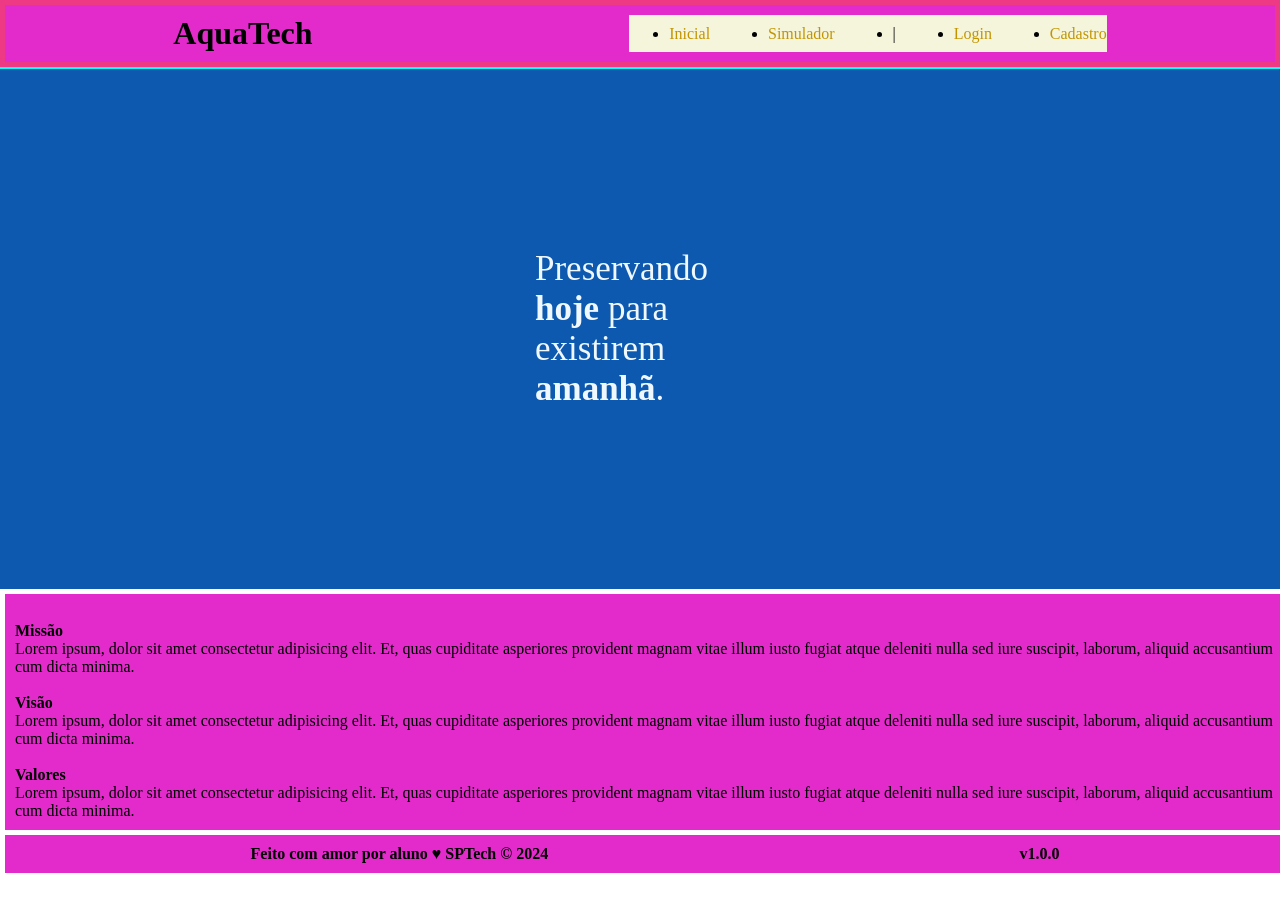
==== public/index.html @ 035818d3 "atualizando index" ====
<!DOCTYPE html>
<html lang="en">

<head>
    <meta charset="UTF-8">
    <meta http-equiv="X-UA-Compatible" content="IE=edge">
    <meta name="viewport" content="width=device-width, initial-scale=1.0">

    <title>AquaTech | Página Inicial</title>

    <link rel="stylesheet" href="styles/style.css">
    <link rel="icon" href="assets/icon/favicon2.ico">
    <link rel="preconnect" href="https://fonts.gstatic.com">
</head>

<body>
    <div class="header">
      <div class="container">
        <h1 class="titulo">AquaTech</h1>
        <ul class="navbar">
          <li class="agora">
            <a href="#">Inicial</a>
          </li>
          <li>
            <a href="simulador.html">Simulador</a>
          </li>
          <li>|</li>
          <li>
            <a href="login.html">Login</a>
          </li>
          <li>
            <a href="cadastro.html">Cadastro</a>
          </li>
        </ul>
      </div>
    </div>
  
    <div class="banner">
      <div class="container">
        <p class="paragrafo_banner">Preservando <span>hoje</span> para existirem <span>amanhã</span>.</p>
      </div>
    </div>
  
    <div class="social">
      <div class="container">
        <div class="boxes">
          <div class="box">
            <img src="">
            <h4>Missão</h4>
            <p>Lorem ipsum, dolor sit amet consectetur adipisicing elit. Et, quas cupiditate asperiores provident magnam
              vitae illum iusto fugiat atque deleniti nulla sed iure suscipit, laborum, aliquid accusantium cum dicta
              minima.</p>
          </div>
          <div class="box">
            <img src="">
            <h4>Visão</h4>
            <p>Lorem ipsum, dolor sit amet consectetur adipisicing elit. Et, quas cupiditate asperiores provident magnam
              vitae illum iusto fugiat atque deleniti nulla sed iure suscipit, laborum, aliquid accusantium cum dicta
              minima.</p>
          </div>
          <div class="box">
            <img src="">
            <h4>Valores</h4>
            <p>Lorem ipsum, dolor sit amet consectetur adipisicing elit. Et, quas cupiditate asperiores provident magnam
              vitae illum iusto fugiat atque deleniti nulla sed iure suscipit, laborum, aliquid accusantium cum dicta
              minima.</p>
          </div>
        </div>
      </div>
    </div>
  
    <div class="footer">
      <div class="container">
        <h4>Feito com amor por aluno &hearts; SPTech &copy; 2024</h4>
        <span class="version">v1.0.0</span>
      </div>
    </div>
  </body>

</html>
---- public/styles/style.css ----
/* Adicionar aqui toda a estilização criada para sua aplicação. */

* {
    margin: 0;
}
.header {
    background-color: rgb(238, 58, 133);
    display: flex;
    align-items: center;
    border-bottom: 2px solid;
    border-color: aqua;
}

.container{
    background-color: rgb(226, 43, 202);
    width: 100%;
    display: flex;
    margin: 5px;
    padding: 10px;
    justify-content: center;
    justify-content: space-around;
}

.navbar {
    background-color: beige;
    display: flex;
    justify-content: space-between;
    align-items: center;
    width: 35%;
}

a {
    color: rgb(194, 149, 0);
    text-decoration: none;
    
}

.banner .container{
    background-color: rgb(13, 89, 175);
    height: 500px;
    width: 100%;
    display: flex;
    justify-content: center;
    align-items: center;
    margin: 0;
    max-width: 1380px;
}

.paragrafo_banner{
    color: aliceblue;
    font-size: 35px;
    max-width: 230px;
}

span {
    font-weight: bold;
}
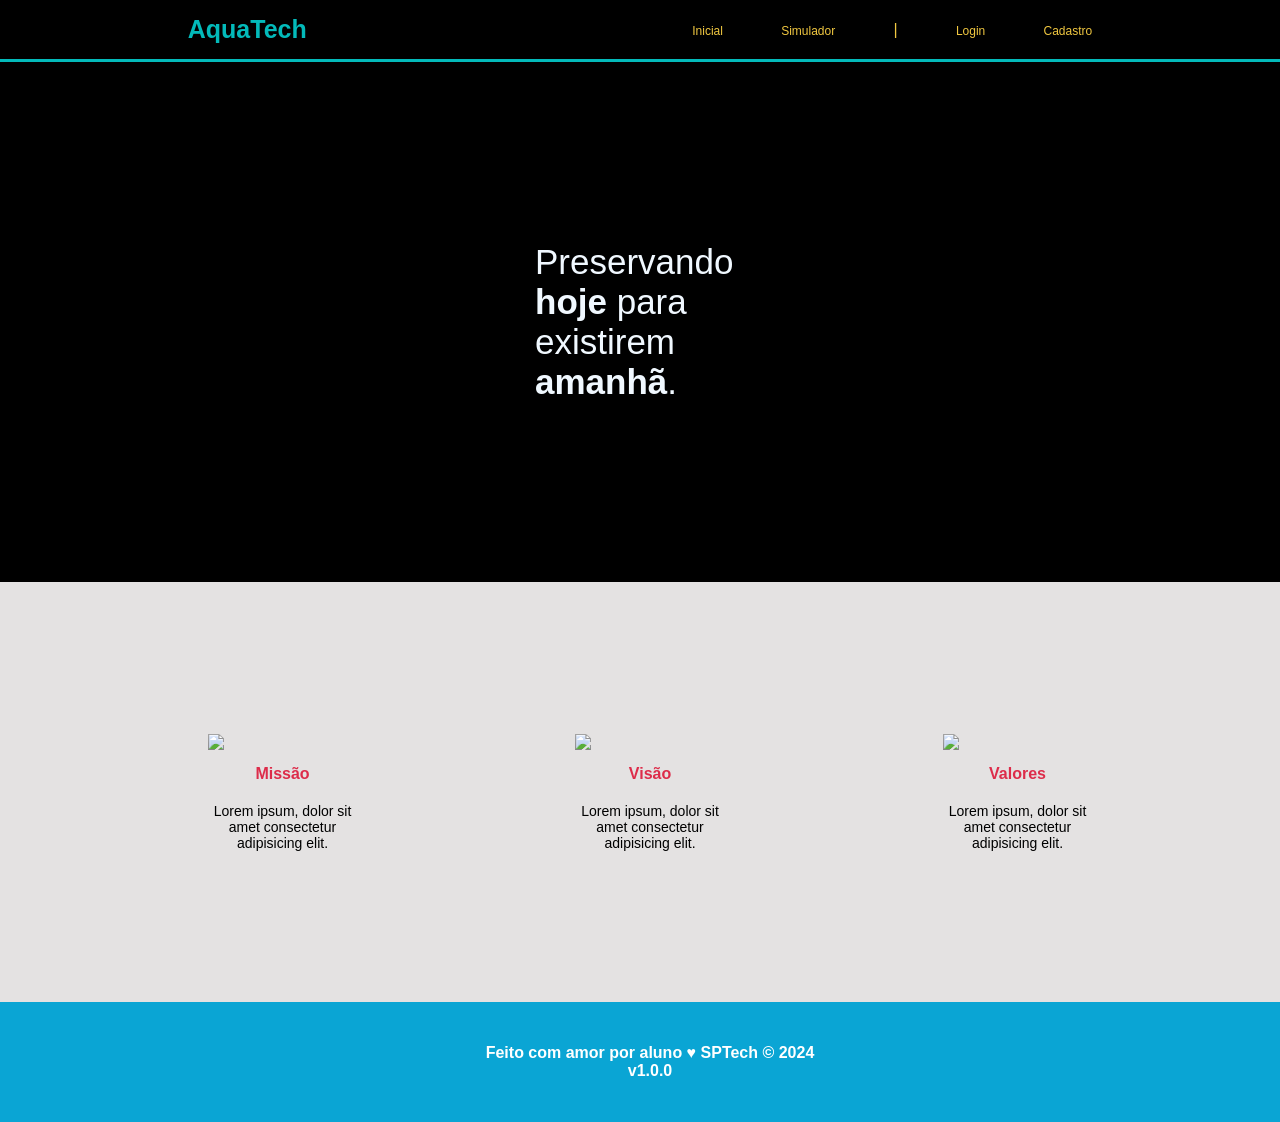
==== commit d168b7c6: "pagina home finalizada" ====
--- a/public/index.html
+++ b/public/index.html
@@ -45,25 +45,19 @@
       <div class="container">
         <div class="boxes">
           <div class="box">
-            <img src="">
+            <img src="assets/imgs/planet-earth_color.png">
             <h4>Missão</h4>
-            <p>Lorem ipsum, dolor sit amet consectetur adipisicing elit. Et, quas cupiditate asperiores provident magnam
-              vitae illum iusto fugiat atque deleniti nulla sed iure suscipit, laborum, aliquid accusantium cum dicta
-              minima.</p>
+            <p>Lorem ipsum, dolor sit amet consectetur adipisicing elit.</p>
           </div>
           <div class="box">
-            <img src="">
+            <img src="assets/imgs/lightbulb_color.png">
             <h4>Visão</h4>
-            <p>Lorem ipsum, dolor sit amet consectetur adipisicing elit. Et, quas cupiditate asperiores provident magnam
-              vitae illum iusto fugiat atque deleniti nulla sed iure suscipit, laborum, aliquid accusantium cum dicta
-              minima.</p>
+            <p>Lorem ipsum, dolor sit amet consectetur adipisicing elit.</p>
           </div>
           <div class="box">
-            <img src="">
+            <img src="assets/imgs/growth_color.png">
             <h4>Valores</h4>
-            <p>Lorem ipsum, dolor sit amet consectetur adipisicing elit. Et, quas cupiditate asperiores provident magnam
-              vitae illum iusto fugiat atque deleniti nulla sed iure suscipit, laborum, aliquid accusantium cum dicta
-              minima.</p>
+            <p>Lorem ipsum, dolor sit amet consectetur adipisicing elit.</p>
           </div>
         </div>
       </div>
--- a/public/styles/style.css
+++ b/public/styles/style.css
@@ -3,16 +3,20 @@
 * {
     margin: 0;
 }
+
+body {
+    background-color: black;
+    font-family: Arial, Helvetica, sans-serif;
+}
+
 .header {
-    background-color: rgb(238, 58, 133);
     display: flex;
     align-items: center;
-    border-bottom: 2px solid;
-    border-color: aqua;
+    border-bottom: 3px solid;
+    border-color: rgb(3, 186, 186);
 }
 
 .container{
-    background-color: rgb(226, 43, 202);
     width: 100%;
     display: flex;
     margin: 5px;
@@ -21,22 +25,32 @@
     justify-content: space-around;
 }
 
+.titulo {
+    color: rgb(3, 186, 186);
+    font-size: 25px;
+}
+
 .navbar {
-    background-color: beige;
     display: flex;
     justify-content: space-between;
     align-items: center;
-    width: 35%;
+    width: 32%;
 }
 
-a {
-    color: rgb(194, 149, 0);
+.navbar a {
+    color: rgb(240, 199, 64);
     text-decoration: none;
+    font-size: 12px;
+}
+
+.navbar li {
+    color: rgb(240, 199, 64);
+    text-decoration: none;
+    list-style: none;
     
 }
 
 .banner .container{
-    background-color: rgb(13, 89, 175);
     height: 500px;
     width: 100%;
     display: flex;
@@ -44,6 +58,8 @@
     align-items: center;
     margin: 0;
     max-width: 1380px;
+    background-image: url(../assets/imgs/bg-jelly-fish-para-home.png);
+    background-size: cover;
 }
 
 .paragrafo_banner{
@@ -55,3 +71,60 @@
 span {
     font-weight: bold;
 }
+
+.social .container {
+    background-color: rgb(228, 226, 226);
+    display: flex;
+    flex-direction: column;
+    height: 400px;
+    margin: 0;
+}
+
+.boxes{
+    background-color: rgb(228, 226, 226);
+    display: flex;
+    justify-content: space-evenly;
+}
+
+.box{
+    background-color: rgb(228, 226, 226);
+    display: flex;
+    flex-direction: column;
+    align-items: center;
+    padding: 20px;
+}
+
+.box img{
+    width: 150px;
+    margin-bottom: 15px;
+}
+
+.box h4 {
+    color: rgb(221, 44, 74);
+    font-weight: bolder;
+    margin-bottom: 20px;
+}
+
+.box p {
+    text-align: center;
+    font-size: 14px;
+    width: 150px;
+}
+
+.footer .container {
+    background-color: rgb(10, 165, 212);
+    display: flex;
+    flex-direction: column;
+    justify-content: center;
+    align-items: center;
+    height: 100px;
+    margin: 0;
+}
+
+.footer h4 {
+    color: white
+}
+
+.footer span{
+    color: white;
+}
